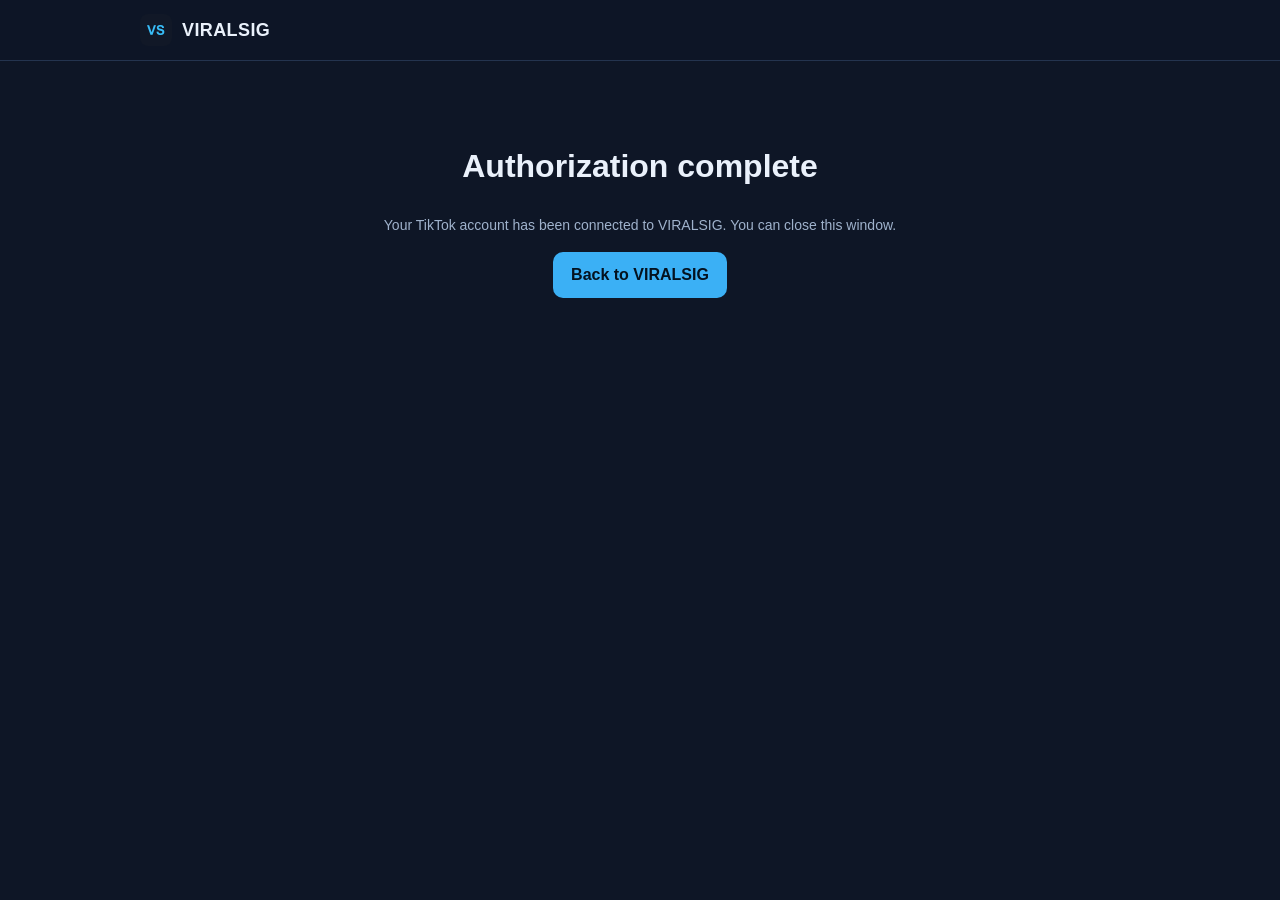
==== api/oauth/tiktok/callback/index.html @ 73372a7d "feat: TikTok OAuth callback landing page at /api/oauth/tiktok/callback (displays auth code, handles " ====
<!DOCTYPE html>
<html lang="en">
<head>
<meta charset="utf-8">
<meta name="viewport" content="width=device-width,initial-scale=1">
<title>Authorization Complete — VIRALSIG</title>
<meta name="robots" content="noindex">
<link rel="icon" href="/favicon.ico" sizes="any">
<link rel="icon" type="image/png" href="/favicon.png">
<link rel="stylesheet" href="/assets/style.css">
<style>
.wrap{max-width:640px;margin:80px auto;padding:0 20px;text-align:center}
.codebox{background:var(--panel);border:1px solid var(--border);border-radius:12px;
padding:16px;margin:22px 0;word-break:break-all;font-family:ui-monospace,Consolas,monospace;
font-size:14px;color:var(--accent-2)}
.muted{color:var(--muted);font-size:14px}
</style>
</head>
<body>
<header class="site-header">
  <nav class="nav">
    <a class="brand" href="/"><img src="/assets/logo.png" alt="VIRALSIG logo"><span>VIRALSIG</span></a>
  </nav>
</header>

<div class="wrap">
  <h1>Authorization complete</h1>
  <p class="muted" id="msg">Your TikTok account has been connected to VIRALSIG. You can close this window.</p>
  <div class="codebox" id="code" style="display:none"></div>
  <p class="muted" id="hint" style="display:none">Authorization code (for the VIRALSIG operator): copy the value above.</p>
  <p><a class="btn" href="/">Back to VIRALSIG</a></p>
</div>

<script>
(function () {
  var params = new URLSearchParams(window.location.search);
  var code = params.get("code");
  var err = params.get("error") || params.get("error_description");
  if (err) {
    document.getElementById("msg").textContent = "Authorization was not completed: " + err;
  } else if (code) {
    var box = document.getElementById("code");
    box.textContent = code;
    box.style.display = "block";
    document.getElementById("hint").style.display = "block";
  }
})();
</script>
</body>
</html>
---- assets/style.css ----
/* VIRALSIG public site — shared styles */
:root{
  --bg:#0e1626;
  --bg-2:#131f33;
  --panel:#182740;
  --ink:#eaf1fb;
  --muted:#9fb2cc;
  --accent:#3bb0f5;
  --accent-2:#5cc6ff;
  --border:#24344f;
  --max:1040px;
}
*{box-sizing:border-box}
html{scroll-behavior:smooth}
body{
  margin:0;font-family:-apple-system,BlinkMacSystemFont,"Segoe UI",Roboto,Helvetica,Arial,sans-serif;
  background:var(--bg);color:var(--ink);line-height:1.6;-webkit-font-smoothing:antialiased;
}
a{color:var(--accent-2);text-decoration:none}
a:hover{text-decoration:underline}
.container{max-width:var(--max);margin:0 auto;padding:0 20px}

/* Header / nav */
.site-header{position:sticky;top:0;z-index:10;background:rgba(14,22,38,.92);backdrop-filter:blur(8px);border-bottom:1px solid var(--border)}
.nav{display:flex;align-items:center;gap:18px;padding:14px 20px;max-width:var(--max);margin:0 auto}
.brand{display:flex;align-items:center;gap:10px;font-weight:700;letter-spacing:.4px;color:var(--ink)}
.brand img{width:32px;height:32px;border-radius:8px;display:block}
.brand span{font-size:18px}
.nav .spacer{flex:1}
.nav a.navlink{color:var(--muted);font-size:14px}
.nav a.navlink:hover{color:var(--ink);text-decoration:none}
.btn{display:inline-block;background:var(--accent);color:#04121f;font-weight:700;padding:10px 18px;border-radius:10px}
.btn:hover{background:var(--accent-2);text-decoration:none}
.btn.secondary{background:transparent;color:var(--ink);border:1px solid var(--border)}

/* Hero */
.hero{padding:76px 0 56px;background:radial-gradient(1200px 400px at 50% -10%,rgba(59,176,245,.14),transparent)}
.hero h1{font-size:44px;line-height:1.12;margin:0 0 16px;letter-spacing:-.5px}
.hero h1 .accent{color:var(--accent-2)}
.hero p.lead{font-size:19px;color:var(--muted);max-width:680px;margin:0 auto 28px}
.hero-cta{display:flex;gap:12px;justify-content:center;flex-wrap:wrap}
.center{text-align:center}

/* Sections */
section{padding:56px 0;border-top:1px solid var(--border)}
section h2{font-size:28px;margin:0 0 10px;text-align:center}
section .sub{color:var(--muted);text-align:center;max-width:640px;margin:0 auto 36px}
.grid{display:grid;gap:18px}
.grid.cols-3{grid-template-columns:repeat(3,1fr)}
.grid.cols-4{grid-template-columns:repeat(4,1fr)}
.card{background:var(--panel);border:1px solid var(--border);border-radius:14px;padding:22px}
.card h3{margin:0 0 8px;font-size:17px}
.card p{margin:0;color:var(--muted);font-size:15px}
.step-n{display:inline-flex;align-items:center;justify-content:center;width:30px;height:30px;border-radius:50%;background:var(--accent);color:#04121f;font-weight:700;margin-bottom:12px}

/* Footer */
.site-footer{border-top:1px solid var(--border);background:var(--bg-2);padding:34px 0;color:var(--muted);font-size:14px}
.footer-row{display:flex;align-items:center;gap:18px;flex-wrap:wrap}
.footer-row .spacer{flex:1}
.site-footer a{color:var(--muted)}
.site-footer a:hover{color:var(--ink)}

/* Legal pages */
.legal-header{display:flex;align-items:center;gap:14px;padding:26px 0 18px;border-bottom:1px solid var(--border);margin-bottom:8px}
.legal-header img{width:48px;height:48px;border-radius:10px}
.legal-header .t{font-weight:700;font-size:20px}
.legal{max-width:820px;margin:0 auto;padding:12px 20px 64px}
.legal h1{font-size:30px;margin:22px 0 4px}
.legal h2{font-size:20px;margin:30px 0 8px;color:var(--ink)}
.legal p,.legal li{color:#d7e2f2}
.legal .updated{color:var(--muted);font-style:italic;margin-top:0}
.legal .todo{background:#3a2a12;border:1px solid #7a5a1e;color:#ffd79a;padding:10px 14px;border-radius:8px;font-size:14px}
.backlink{display:inline-block;margin:18px 0 0;color:var(--accent-2)}

@media(max-width:820px){
  .grid.cols-3,.grid.cols-4{grid-template-columns:1fr 1fr}
  .hero h1{font-size:34px}
  .nav a.navlink{display:none}
}
@media(max-width:520px){
  .grid.cols-3,.grid.cols-4{grid-template-columns:1fr}
}
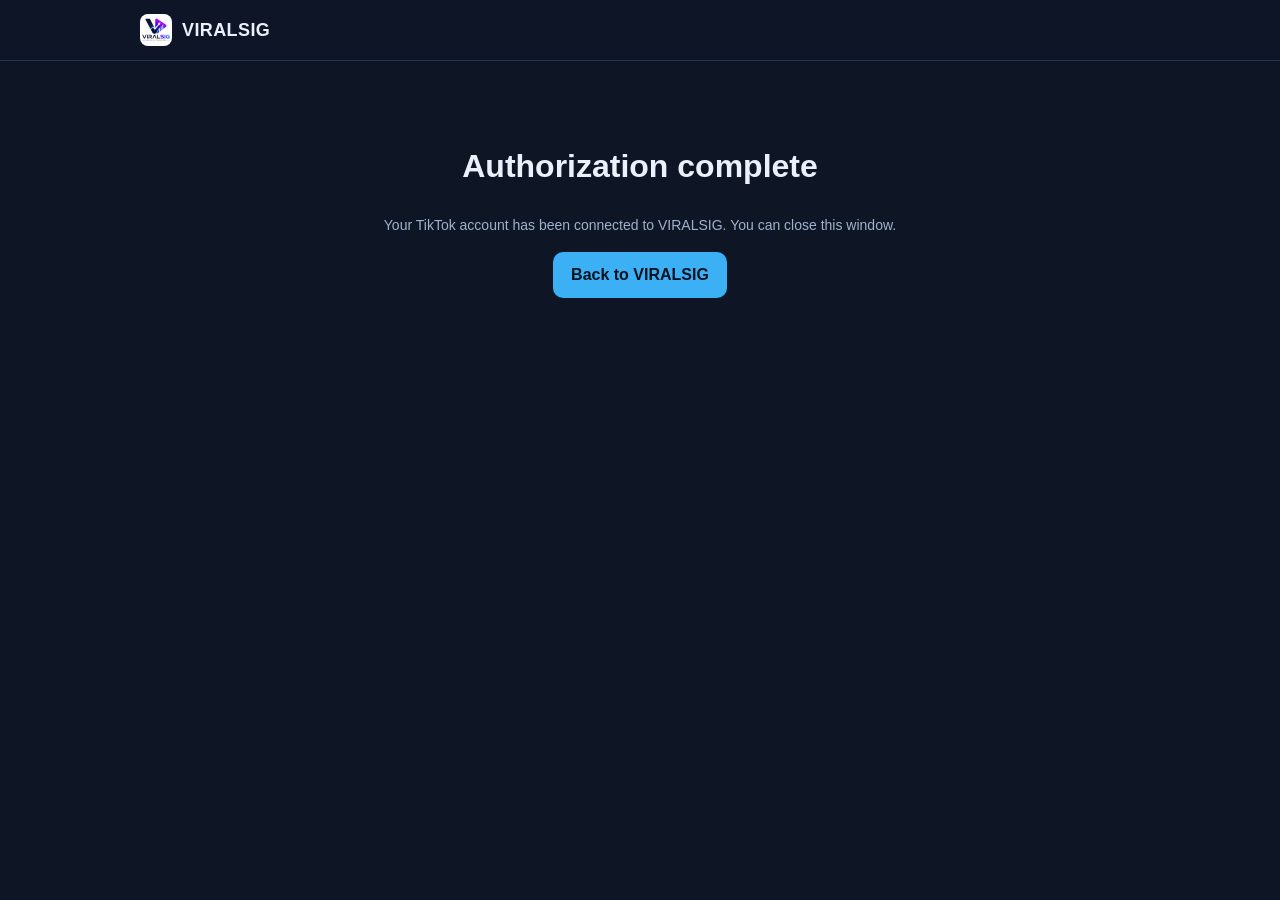
==== commit e47a7b4b: "feat: callback page forwards operator OAuth (state 'local.' prefix) to localhost tool Lets the audit" ====
--- a/api/oauth/tiktok/callback/index.html
+++ b/api/oauth/tiktok/callback/index.html
@@ -36,6 +36,15 @@
   var params = new URLSearchParams(window.location.search);
   var code = params.get("code");
   var err = params.get("error") || params.get("error_description");
+  var state = params.get("state") || "";
+  // Operator flow: a state minted with the "local." prefix means the VIRALSIG
+  // desktop tool on this machine started the OAuth — hand the code straight to
+  // it. This runs in the operator's own browser, so localhost is reachable.
+  if (code && state.indexOf("local.") === 0) {
+    document.getElementById("msg").textContent = "Finishing connection…";
+    window.location.replace("http://localhost:8000/callback/" + window.location.search);
+    return;
+  }
   if (err) {
     document.getElementById("msg").textContent = "Authorization was not completed: " + err;
   } else if (code) {
